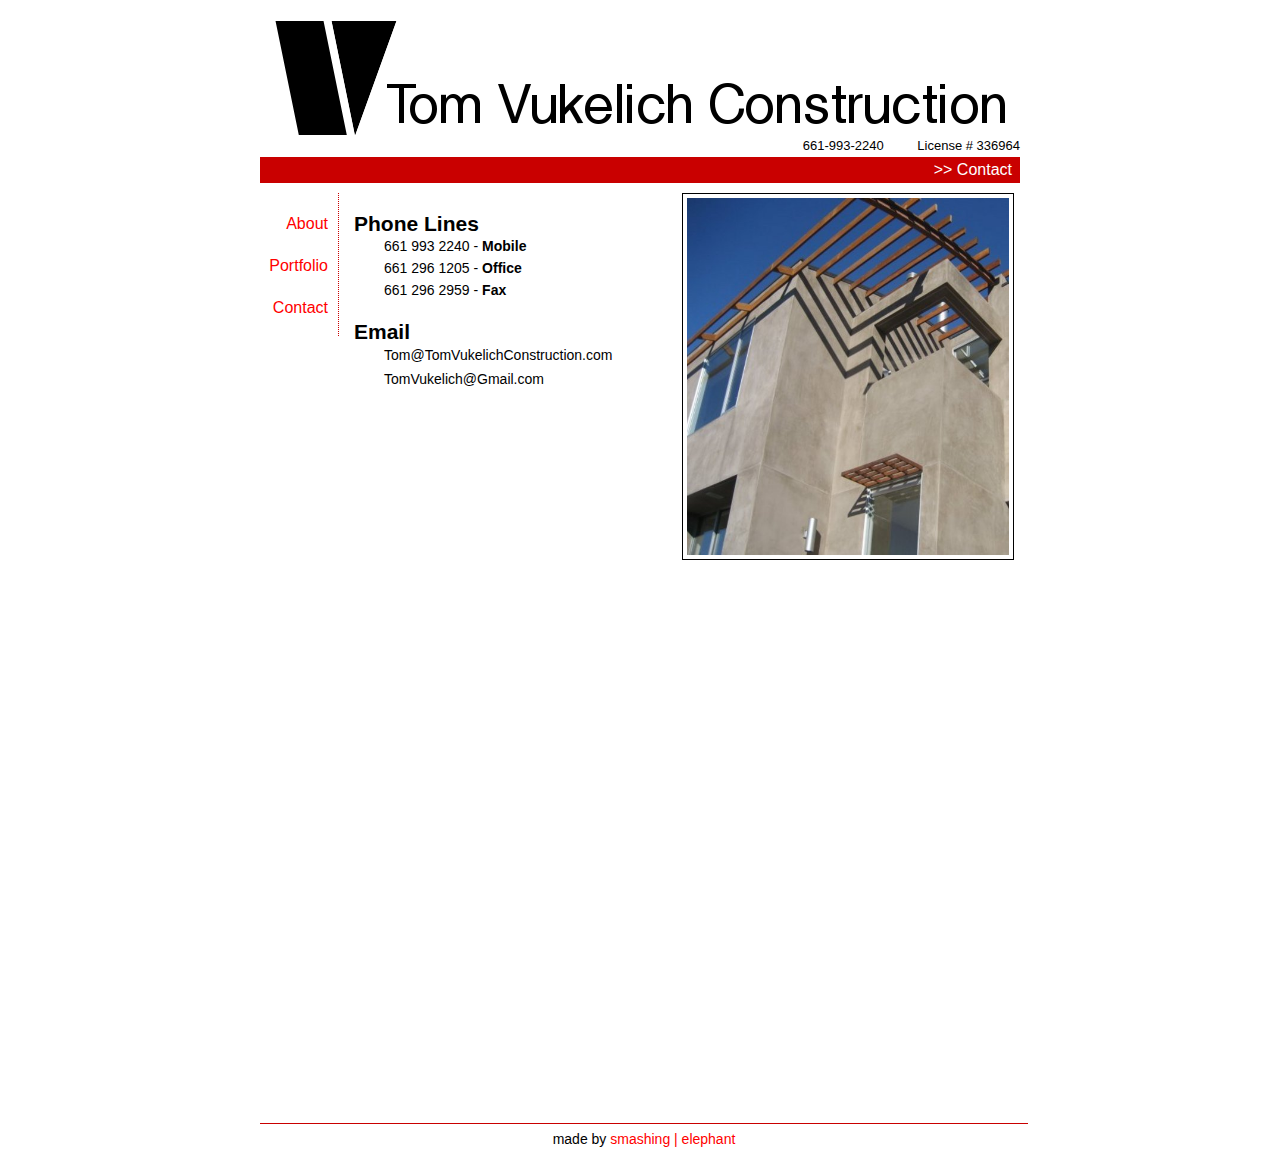
==== contact.html @ 0b651a0c "Moved files to root" ====
<!DOCTYPE HTML PUBLIC "-//W3C//DTD HTML 4.01//EN" "http://www.w3.org/TR/html4/strict.dtd">
<html>
	<head>
		<meta http-equiv="Content-Type" content="text/html; charset=iso-8859-1" />
		<link rel="stylesheet" type="text/css" href="base.css">
		<title>Vukelich Construction</title>
	</head>
	<body>
		
		
		<div class="wrapper">
			
			<h1 class="masthead">
				
			</h1>
			
			<div class="contactBar">
				<span>661-993-2240</span>
				<span>License # 336964</span>
			</div>
			
			<div class="titleBar">
				>> Contact
			</div>
			
			<div class="content">
				
				<div class="navigation">
					<ul>
						<li><a href="index.html">About</a></li>
						<li><a href="portfolio.html">Portfolio</a></li>
						<li><a class="current" href="contact.html">Contact</a></li>
					</ul>
				</div>
				
				<div class="mainContent">
					 
					 <img class="aboutImage" src="images/mulholland002.jpg">
					 
					
					<div class="contact">
					
						<h2>Phone Lines</h2>
						<ul>
							<li>661 993 2240 - <strong>Mobile</strong></li>
							
							<li>661 296 1205 - <strong>Office</strong></li>
				
							<li>661 296 2959 - <strong>Fax</strong></li>
						
						</ul>
					
					
					
						<h2>Email</h2>
						<ul>
							<li><a href="mailto:tom@tomvukelichconstruction.com">Tom@TomVukelichConstruction.com</a></li>
							
							<li><a href="mailto:tomvukelich@gmail.com">TomVukelich@Gmail.com</a></li>
						</ul>
					
					</div>
					
				
				
				
				
				
				
			</div>	
			<!-- end content div -->
			</div>
			<!-- end content wrapper -->
			<div class="footer">
				made by <a href="http://www.smashingelephant.com">smashing | elephant</a>
			</div>
			
	
		
		
		
	</body>
</html>
---- base.css ----
body {
	background-color: #ffffff;
	text-align: center; /*Centers wrapper in IE*/
	color: black;
	font-size: 14px;
	font-family: Arial, "sans-serif";
	line-height:  22px;
}


* {
	margin: 0;
	padding: 0;
	border: 0;
}

a {
	color: white;
	text-decoration: none;
}


.wrapper {

	 width: 760px;
	 margin: 0 auto; /*Centers wrapper in FF*/

	
}

.masthead {
	background-color: #ffffff;
	background-image: url("images/header.gif");
	background-repeat: no-repeat;
	color: #000000;
	font-size: 34px;
	font-weight: bold;
	height: 135px;
}


.contactBar {
	height: 17px;
	font-size: 13px;
	text-align: right;
	width: 100%;	
}

.contactBar span {
	margin-left: 30px;
}

.titleBar {

	background-color: #c90000;
	color: white;
	text-align: right;
	margin-top: 5px;
	padding: 2px;
	padding-right: 8px;
	font-size: 16px;

}

.content {
	float: left;
	width: 100%;
	background-color: white;
	margin: 10px 0px 10px 0px;
	
}

	.navigation {
		float: left;
		width: 79px;
		height: 900px;
		
		padding-bottom: 20px;
		font-size: 16px;
		
	}
		
		.navigation ul {
			height: 143px;
			border-right: 1px dotted #c90000;
			}
	
		.navigation li{
			padding-top: 20px;
			
			padding-right: 10px;
			list-style-type: none;
			text-align: right;
			
			
		}
		
		.navigation li a {
			color: red;
		}

	.mainContent {
		float: left;
		width: 670px;
		
		background-color: white;
		color: black;
		
		text-align: left;
		
		margin-left: 5px;
		display: inline;
		
	}

		.mainContent p {
			
			padding:18px 5px 0px 5px;
			
			
		}
		
		/*   <p> tag before outside links	*/
		.seperator {	

			border-top: dashed 1px black;
			
			padding-top: 10px;
	
		}
		.mainContent a {
			color: #c90000;
			
		}
		
		.mainContent a:hover {
			text-decoration: underline;
		}
		
		
		.aboutImage {
			float: right;
			width: 322px;
			padding: 4px;		
			border: 1px solid black;
				
			display: inline;
			margin: 0px 0px 0px 5px;
		}
		
		
.footer {
	
	border-top: 1px solid #c90000;
	padding: 4px;
	height: 40px;
	width: 100%;
	clear: both;



	
}

	.footer a {
		color: red;
		
	}
	
	.footer a:hover {
		text-decoration: underline;
	}
		

	
	
/* Contact Elements */

.contact {
	float: left;
}

.contact h2 {
	margin: 20px 0px 0px 10px;
}

.contact ul{
	list-style-type: none;
	margin: 0px 0px 0px 40px;

}

.contact a {
	color: black;
	text-decoration: none;
	line-height: 24px;
	
}

.contact a:hover {
	text-decoration: none;
}
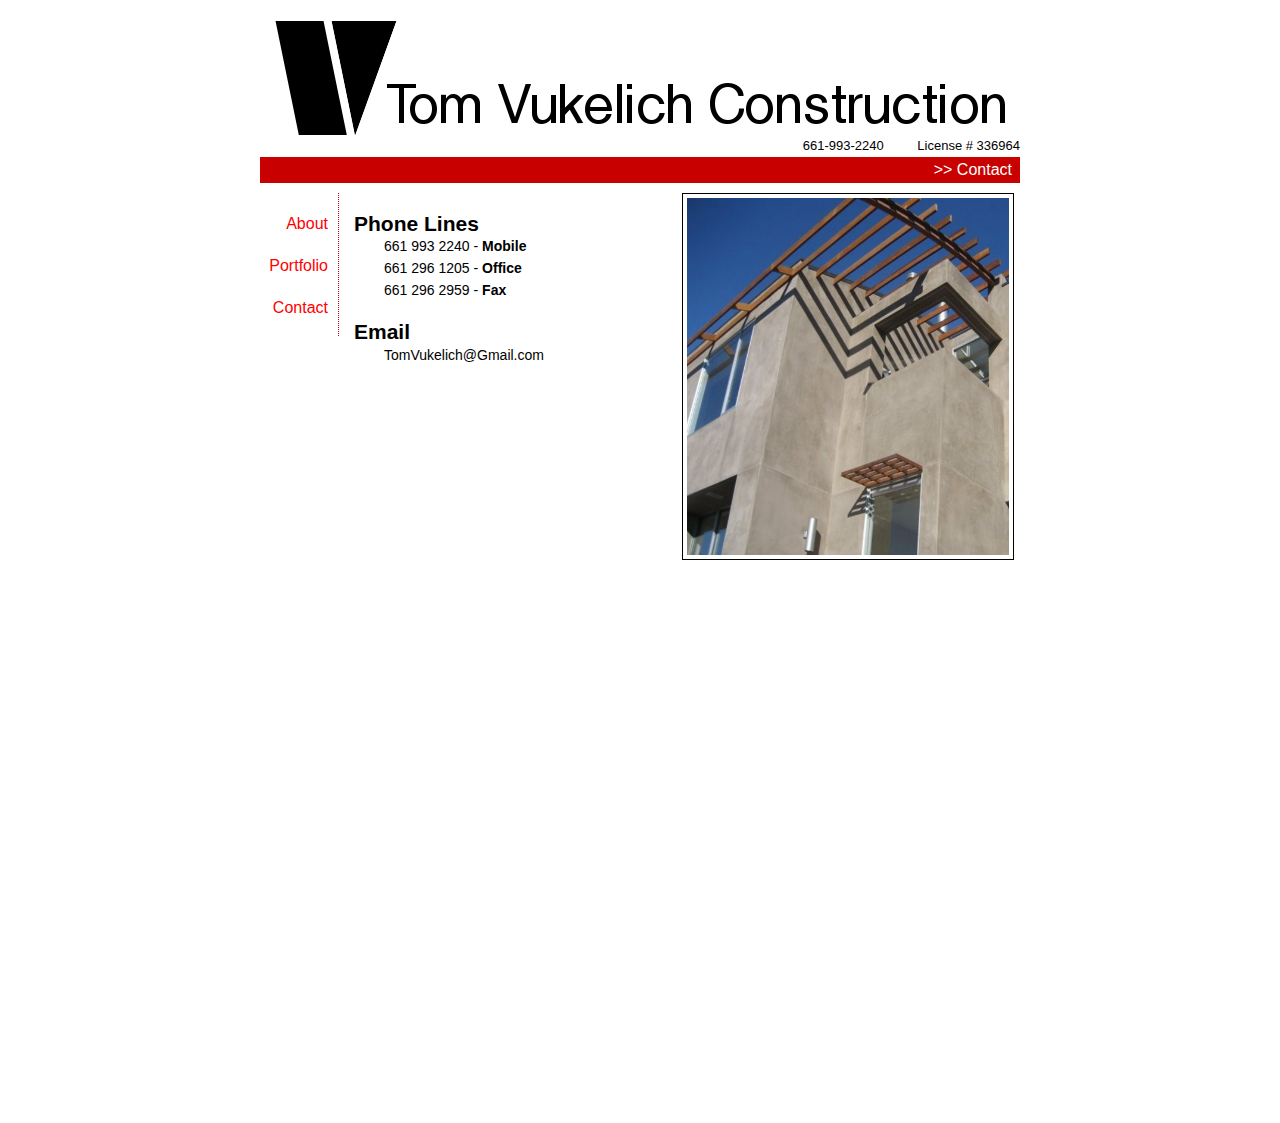
==== commit 9a325bfb: "Update contact.html" ====
--- a/contact.html
+++ b/contact.html
@@ -53,9 +53,7 @@
 					
 					
 						<h2>Email</h2>
-						<ul>
-							<li><a href="mailto:tom@tomvukelichconstruction.com">Tom@TomVukelichConstruction.com</a></li>
-							
+						<ul>							
 							<li><a href="mailto:tomvukelich@gmail.com">TomVukelich@Gmail.com</a></li>
 						</ul>
 					
@@ -70,10 +68,6 @@
 			</div>	
 			<!-- end content div -->
 			</div>
-			<!-- end content wrapper -->
-			<div class="footer">
-				made by <a href="http://www.smashingelephant.com">smashing | elephant</a>
-			</div>
 			
 	
 		
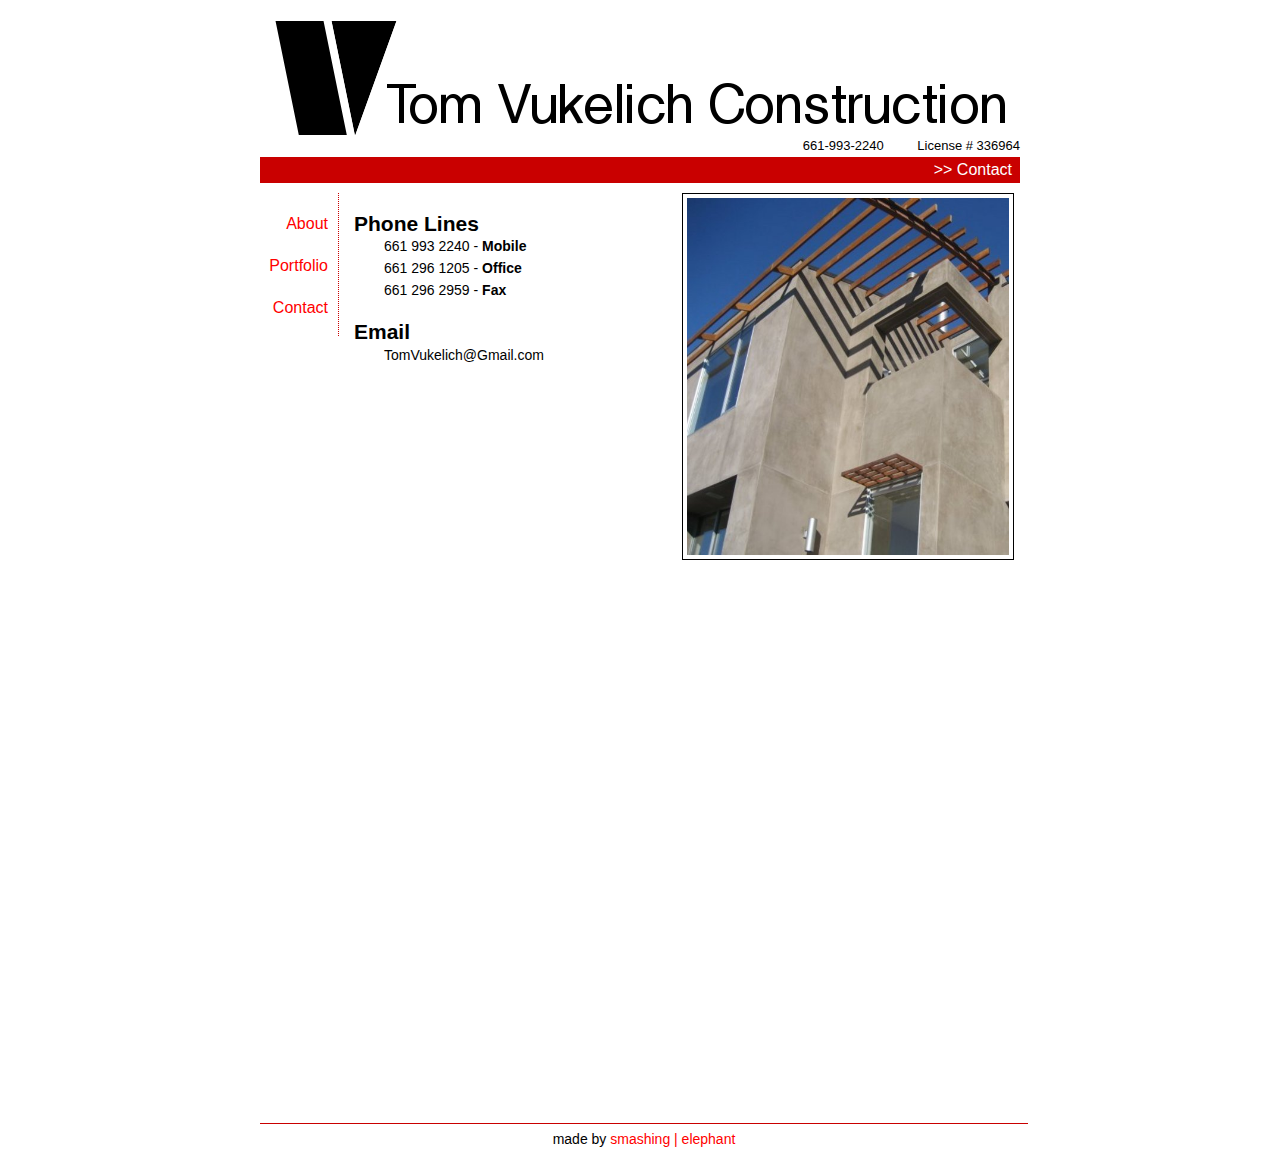
==== commit 641d2ff7: "Update contact.html" ====
--- a/contact.html
+++ b/contact.html
@@ -53,7 +53,7 @@
 					
 					
 						<h2>Email</h2>
-						<ul>							
+						<ul>
 							<li><a href="mailto:tomvukelich@gmail.com">TomVukelich@Gmail.com</a></li>
 						</ul>
 					
@@ -68,6 +68,10 @@
 			</div>	
 			<!-- end content div -->
 			</div>
+			<!-- end content wrapper -->
+			<div class="footer">
+				made by <a href="http://www.smashingelephant.com">smashing | elephant</a>
+			</div>
 			
 	
 		
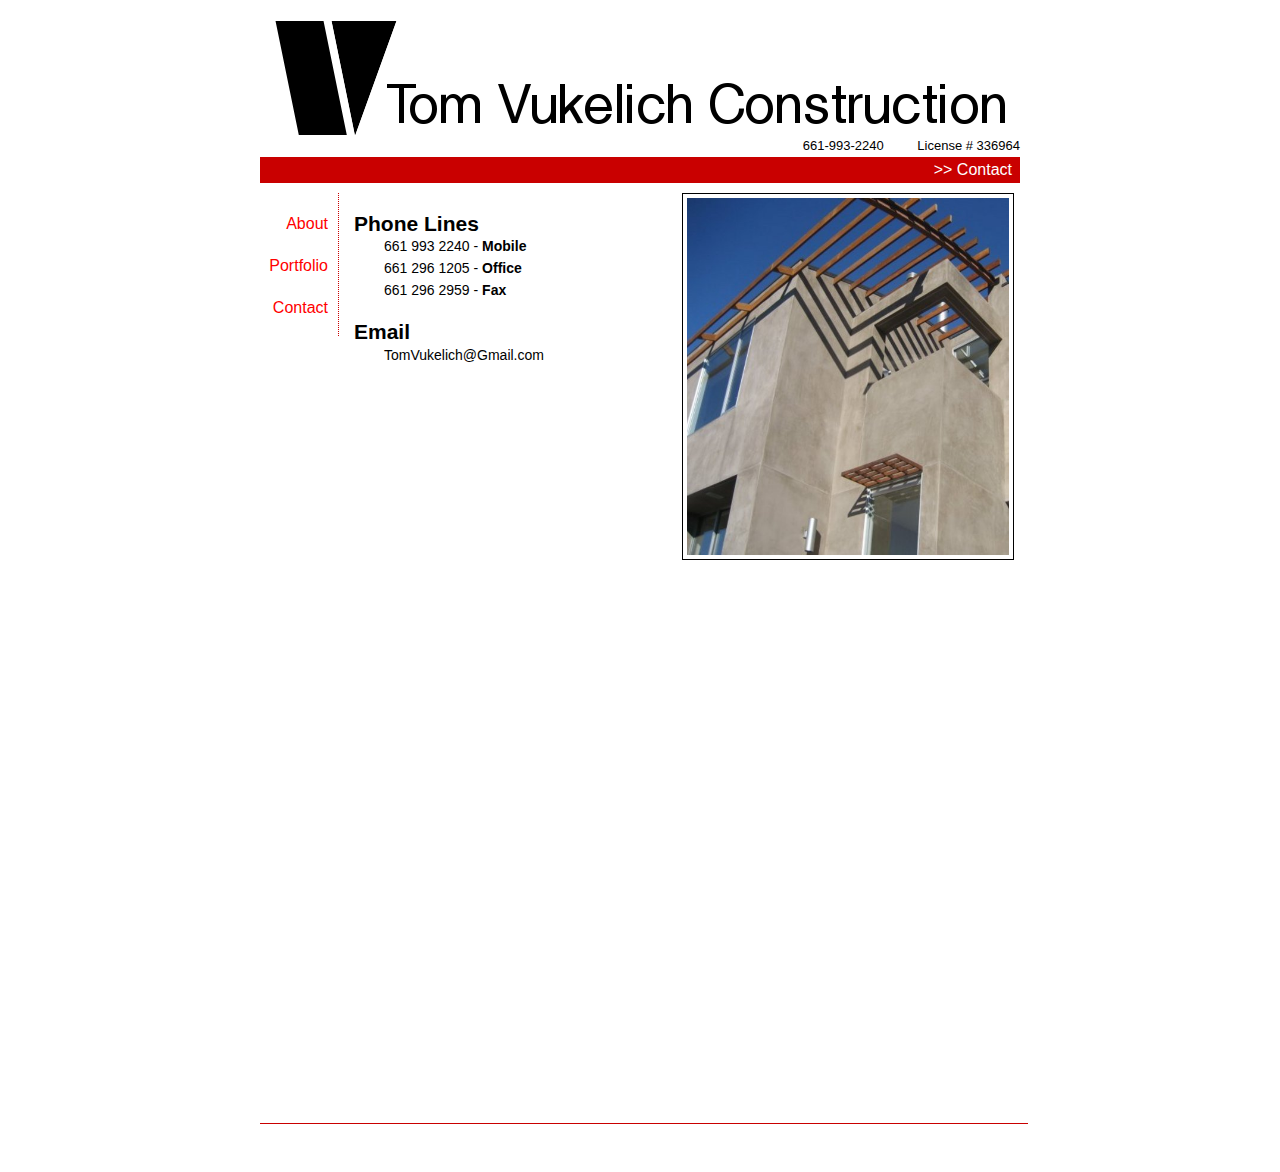
==== commit dc081205: "Update contact.html" ====
--- a/contact.html
+++ b/contact.html
@@ -70,7 +70,7 @@
 			</div>
 			<!-- end content wrapper -->
 			<div class="footer">
-				made by <a href="http://www.smashingelephant.com">smashing | elephant</a>
+				
 			</div>
 			
 	
